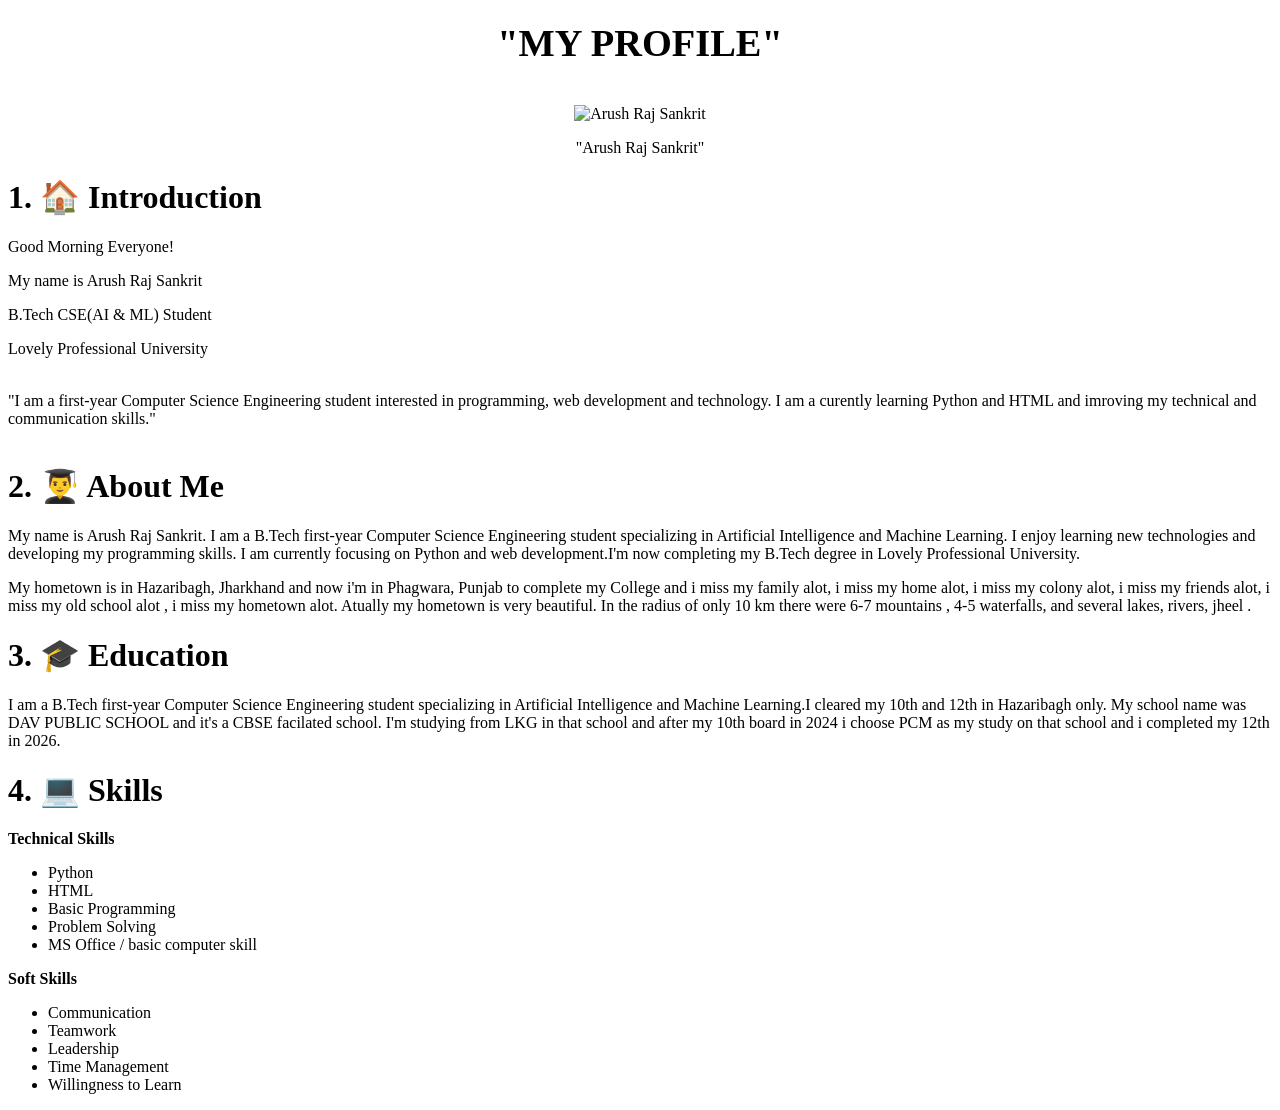
==== MY_PROFILE.html @ 1fa3c70e "second commit" ====
<!DOCTYPE html>
<html lang="en">
<head>
    <meta charset="UTF-8">
    <meta name="viewport" content="width=device-width, initial-scale=1.0">
    <title>Document</title>
</head>
<body>
    <center>
    <h1> <big> <b>"MY PROFILE"</b> </big> </h1>
    <br>
    <img src="arush_image.jpeg" alt = "Arush Raj Sankrit " height="300" width="300">
    <p> "Arush Raj Sankrit" </p>
    </center>
    <h1> 1. 🏠 Introduction </h1>
        <p>Good Morning Everyone!
        <p>My name is Arush Raj Sankrit</p>
        <p>B.Tech CSE(AI & ML) Student</p> 
        <p>Lovely Professional University</p>
       <br> 

         "I am a first-year Computer Science Engineering student interested in programming, web development and technology. I am a curently learning Python and HTML and imroving my technical and communication skills."
         <br>
         <br>
         <h1> 2. 👨‍🎓 About Me</h1>
            <p>My name is Arush Raj Sankrit. I am a B.Tech first-year Computer Science Engineering student specializing in Artificial Intelligence and Machine Learning. I enjoy learning new technologies and developing my programming skills. I am currently focusing on Python and web development.I'm now completing my B.Tech degree in Lovely Professional University.</p>
            <p>My hometown is in Hazaribagh, Jharkhand and now i'm in Phagwara, Punjab to complete my College and i miss my family alot, i miss my home alot, i miss my colony alot, i miss my friends alot, i miss my old school alot , i miss my hometown alot. Atually my hometown is very beautiful. In the radius of only 10 km there were 6-7 mountains , 4-5 waterfalls, and several lakes, rivers, jheel .</p>
            
            <h1>3. 🎓 Education</h1>
            <p> I am a B.Tech first-year Computer Science Engineering student specializing in Artificial Intelligence and Machine Learning.I cleared my 10th and 12th in Hazaribagh only. My school name was DAV PUBLIC SCHOOL and it's a CBSE facilated school. I'm studying from LKG in that school and after my 10th board in 2024 i choose PCM as my study on that school and i completed my 12th in 2026. </p>

            <h1>4. 💻 Skills </h1>
            <p><b>Technical Skills</b>

            <ul> 
            <li>Python</li>
            <li>HTML</li>
            <li>Basic Programming</li>
            <li>Problem Solving</li>
            <li>MS Office / basic computer skill</li>
            </ul>

              <p><b>Soft Skills</b></p>

            <ul>
            <li>Communication</li>
            <li>Teamwork</li>
            <li>Leadership</li>
            <li>Time Management</li>
            <li> Willingness to Learn</li>
            </ul>
            
    </p>
</body>
</html>
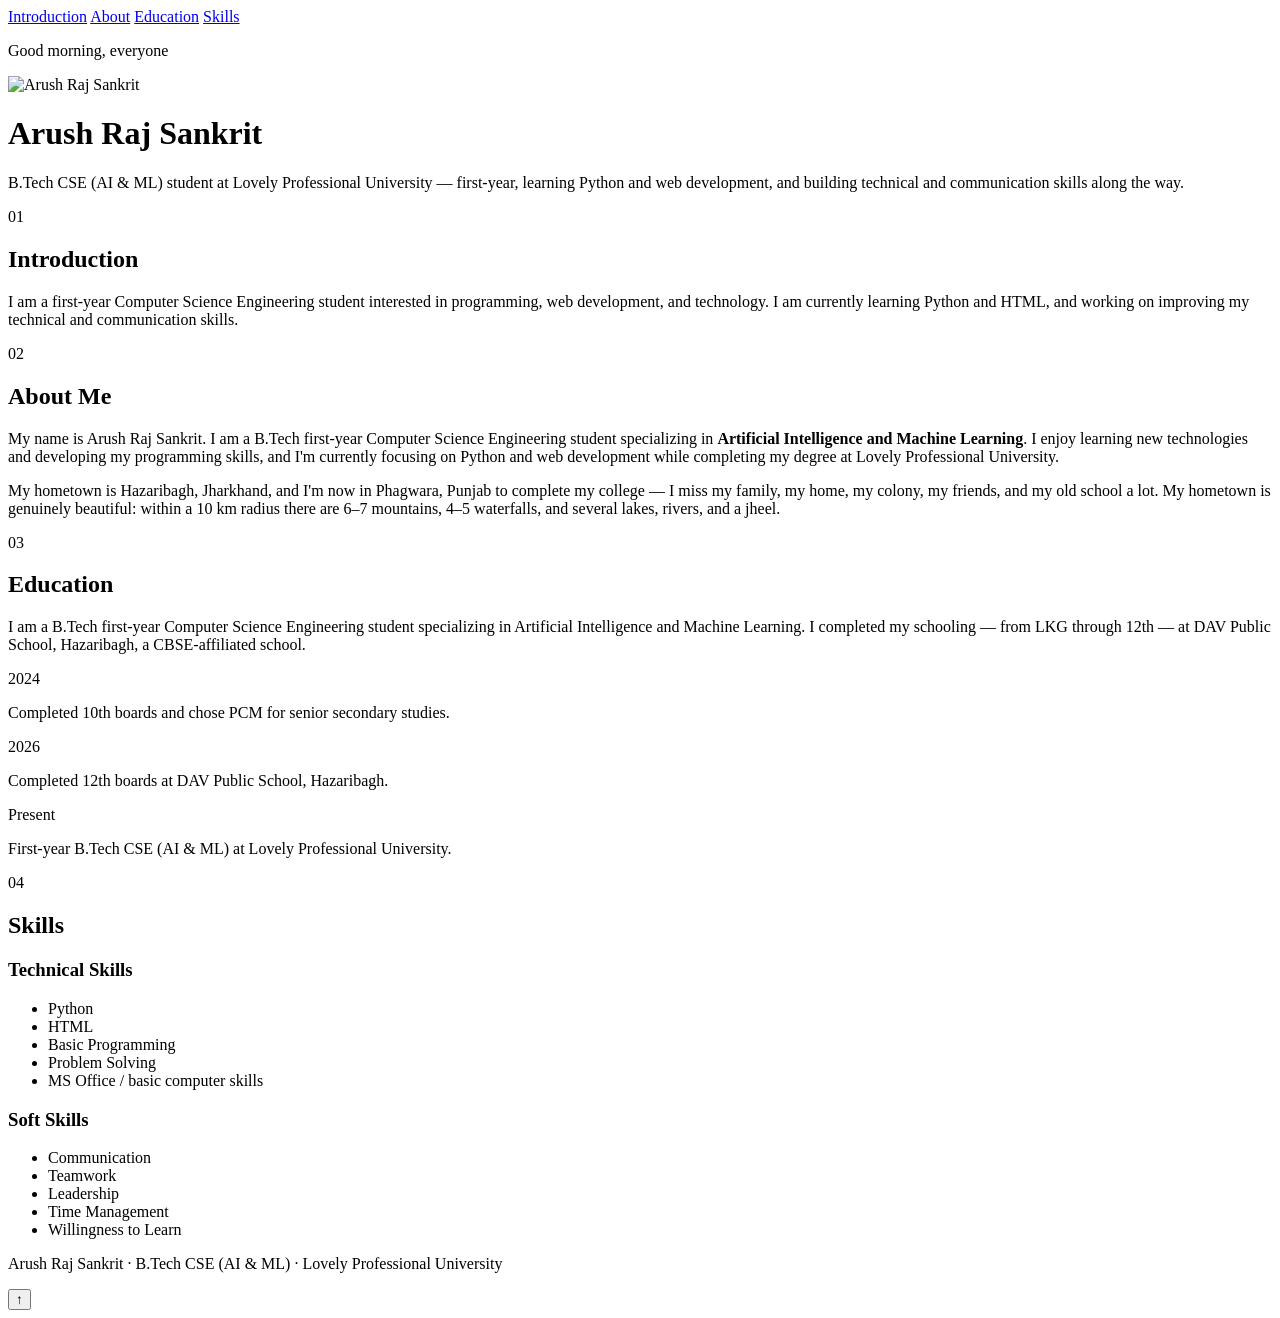
==== commit ed3ea6ee: "Fifth commit" ====
--- a/MY_PROFILE.html
+++ b/MY_PROFILE.html
@@ -1,55 +1,132 @@
 <!DOCTYPE html>
 <html lang="en">
 <head>
-    <meta charset="UTF-8">
-    <meta name="viewport" content="width=device-width, initial-scale=1.0">
-    <title>Document</title>
+  <meta charset="UTF-8">
+  <meta name="viewport" content="width=device-width, initial-scale=1.0">
+  <title>Arush Raj Sankrit — Profile</title>
+  <link rel="preconnect" href="https://fonts.googleapis.com">
+  <link href="https://fonts.googleapis.com/css2?family=Fraunces:wght@500;600&family=Inter:wght@400;500&display=swap" rel="stylesheet">
+  <link rel="stylesheet" href="style.css">
 </head>
 <body>
-    <center>
-    <h1> <big> <b>"MY PROFILE"</b> </big> </h1>
-    <br>
-    <img src="arush_image.jpeg" alt = "Arush Raj Sankrit " height="300" width="300">
-    <p> "Arush Raj Sankrit" </p>
-    </center>
-    <h1> 1. 🏠 Introduction </h1>
-        <p>Good Morning Everyone!
-        <p>My name is Arush Raj Sankrit</p>
-        <p>B.Tech CSE(AI & ML) Student</p> 
-        <p>Lovely Professional University</p>
-       <br> 
 
-         "I am a first-year Computer Science Engineering student interested in programming, web development and technology. I am a curently learning Python and HTML and imroving my technical and communication skills."
-         <br>
-         <br>
-         <h1> 2. 👨‍🎓 About Me</h1>
-            <p>My name is Arush Raj Sankrit. I am a B.Tech first-year Computer Science Engineering student specializing in Artificial Intelligence and Machine Learning. I enjoy learning new technologies and developing my programming skills. I am currently focusing on Python and web development.I'm now completing my B.Tech degree in Lovely Professional University.</p>
-            <p>My hometown is in Hazaribagh, Jharkhand and now i'm in Phagwara, Punjab to complete my College and i miss my family alot, i miss my home alot, i miss my colony alot, i miss my friends alot, i miss my old school alot , i miss my hometown alot. Atually my hometown is very beautiful. In the radius of only 10 km there were 6-7 mountains , 4-5 waterfalls, and several lakes, rivers, jheel .</p>
-            
-            <h1>3. 🎓 Education</h1>
-            <p> I am a B.Tech first-year Computer Science Engineering student specializing in Artificial Intelligence and Machine Learning.I cleared my 10th and 12th in Hazaribagh only. My school name was DAV PUBLIC SCHOOL and it's a CBSE facilated school. I'm studying from LKG in that school and after my 10th board in 2024 i choose PCM as my study on that school and i completed my 12th in 2026. </p>
+  <nav class="site-nav">
+    <a href="#intro">Introduction</a>
+    <a href="#about">About</a>
+    <a href="#education">Education</a>
+    <a href="#skills">Skills</a>
+  </nav>
 
-            <h1>4. 💻 Skills </h1>
-            <p><b>Technical Skills</b>
+  <header class="hero">
+    <p class="kicker">Good morning, everyone</p>
+    <div class="avatar-frame">
+      <img src="arush_image.jpeg" alt="Arush Raj Sankrit">
+    </div>
+    <h1>Arush Raj Sankrit</h1>
+    <p class="tagline">
+      B.Tech CSE (AI &amp; ML) student at Lovely Professional University —
+      first-year, learning Python and web development, and building
+      technical and communication skills along the way.
+    </p>
+  </header>
 
-            <ul> 
-            <li>Python</li>
-            <li>HTML</li>
-            <li>Basic Programming</li>
-            <li>Problem Solving</li>
-            <li>MS Office / basic computer skill</li>
-            </ul>
+  <section class="section" id="intro">
+    <div class="section-head">
+      <span class="num">01</span>
+      <h2>Introduction</h2>
+    </div>
+    <p>
+      I am a first-year Computer Science Engineering student interested in
+      programming, web development, and technology. I am currently learning
+      Python and HTML, and working on improving my technical and
+      communication skills.
+    </p>
+  </section>
 
-              <p><b>Soft Skills</b></p>
+  <section class="section" id="about">
+    <div class="section-head">
+      <span class="num">02</span>
+      <h2>About Me</h2>
+    </div>
+    <p>
+      My name is Arush Raj Sankrit. I am a B.Tech first-year Computer
+      Science Engineering student specializing in
+      <strong class="highlight">Artificial Intelligence and Machine Learning</strong>.
+      I enjoy learning new technologies and developing my programming
+      skills, and I'm currently focusing on Python and web development
+      while completing my degree at Lovely Professional University.
+    </p>
+    <p>
+      My hometown is Hazaribagh, Jharkhand, and I'm now in Phagwara, Punjab
+      to complete my college — I miss my family, my home, my colony, my
+      friends, and my old school a lot. My hometown is genuinely beautiful:
+      within a 10&nbsp;km radius there are 6–7 mountains, 4–5 waterfalls,
+      and several lakes, rivers, and a jheel.
+    </p>
+  </section>
 
-            <ul>
-            <li>Communication</li>
-            <li>Teamwork</li>
-            <li>Leadership</li>
-            <li>Time Management</li>
-            <li> Willingness to Learn</li>
-            </ul>
-            
+  <section class="section" id="education">
+    <div class="section-head">
+      <span class="num">03</span>
+      <h2>Education</h2>
+    </div>
+    <p>
+      I am a B.Tech first-year Computer Science Engineering student
+      specializing in Artificial Intelligence and Machine Learning. I
+      completed my schooling — from LKG through 12th — at DAV Public
+      School, Hazaribagh, a CBSE-affiliated school.
     </p>
+    <div class="timeline">
+      <div class="timeline-item">
+        <span class="year">2024</span>
+        <p>Completed 10th boards and chose PCM for senior secondary studies.</p>
+      </div>
+      <div class="timeline-item">
+        <span class="year">2026</span>
+        <p>Completed 12th boards at DAV Public School, Hazaribagh.</p>
+      </div>
+      <div class="timeline-item">
+        <span class="year">Present</span>
+        <p>First-year B.Tech CSE (AI &amp; ML) at Lovely Professional University.</p>
+      </div>
+    </div>
+  </section>
+
+  <section class="section" id="skills">
+    <div class="section-head">
+      <span class="num">04</span>
+      <h2>Skills</h2>
+    </div>
+    <div class="skill-groups">
+      <div>
+        <h3>Technical Skills</h3>
+        <ul class="tag-list">
+          <li>Python</li>
+          <li>HTML</li>
+          <li>Basic Programming</li>
+          <li>Problem Solving</li>
+          <li>MS Office / basic computer skills</li>
+        </ul>
+      </div>
+      <div>
+        <h3>Soft Skills</h3>
+        <ul class="tag-list">
+          <li>Communication</li>
+          <li>Teamwork</li>
+          <li>Leadership</li>
+          <li>Time Management</li>
+          <li>Willingness to Learn</li>
+        </ul>
+      </div>
+    </div>
+  </section>
+
+  <footer class="site-footer">
+    <p>Arush Raj Sankrit &middot; B.Tech CSE (AI &amp; ML) &middot; Lovely Professional University</p>
+  </footer>
+
+  <button class="back-to-top" aria-label="Back to top">&uarr;</button>
+
+  <script src="script.js"></script>
 </body>
-</html>+</html>
